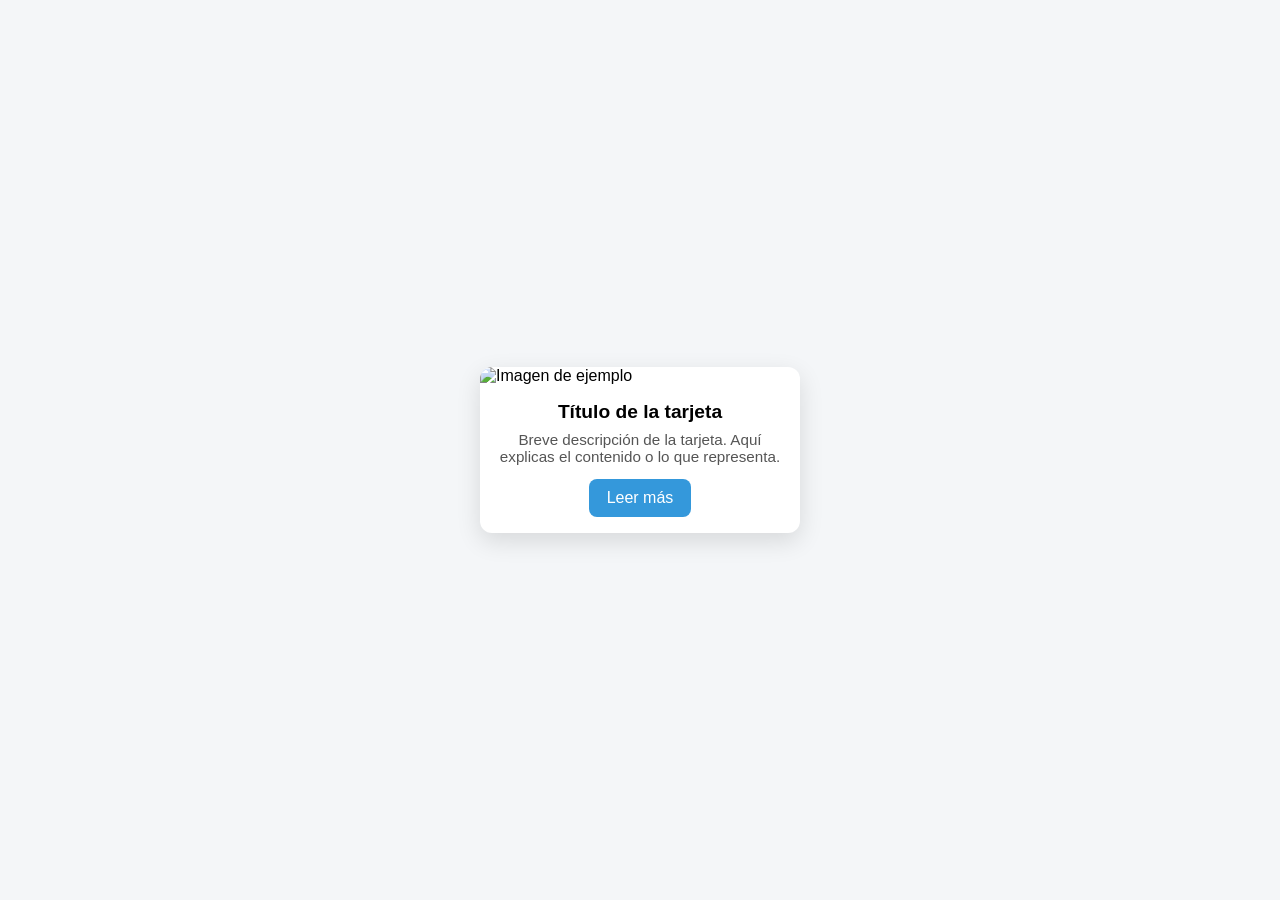
==== card.html @ 6c32cb69 "cambio" ====
<!DOCTYPE html>
<html lang="es">
<head>
  <meta charset="utf-8">
  <meta name="viewport" content="width=device-width, initial-scale=1">
  <title>Card</title>
  <link rel="stylesheet" href="card-styles.css">
</head>
<body>
  <div class="card">
    <img src="https://via.placeholder.com/600x350" alt="Imagen de ejemplo" class="card-img">
    <div class="card-body">
      <h3 class="card-title">Título de la tarjeta</h3>
      <p class="card-text">Breve descripción de la tarjeta. Aquí explicas el contenido o lo que representa.</p>
      <a href="#" class="card-btn">Leer más</a>
    </div>
  </div>
</body>
</html>
---- card-styles.css ----
* { box-sizing: border-box; }
body {
  margin: 0;
  min-height: 100vh;
  display: flex;
  align-items: center;
  justify-content: center;
  font-family: Arial, sans-serif;
  background: #f4f6f8;
}

.card {
  width: 320px;
  background: #fff;
  border-radius: 12px;
  box-shadow: 0 8px 24px rgba(0,0,0,0.12);
  overflow: hidden;
}

.card-img {
  width: 100%;
  display: block;
  height: auto;
}

.card-body {
  padding: 16px;
  text-align: center;
}

.card-title {
  margin: 0 0 8px;
  font-size: 1.2rem;
}

.card-text {
  font-size: 0.95rem;
  color: #555;
  margin: 0 0 14px;
}

.card-btn {
  display: inline-block;
  padding: 10px 18px;
  background: #3498db;
  color: #fff;
  text-decoration: none;
  border-radius: 8px;
}
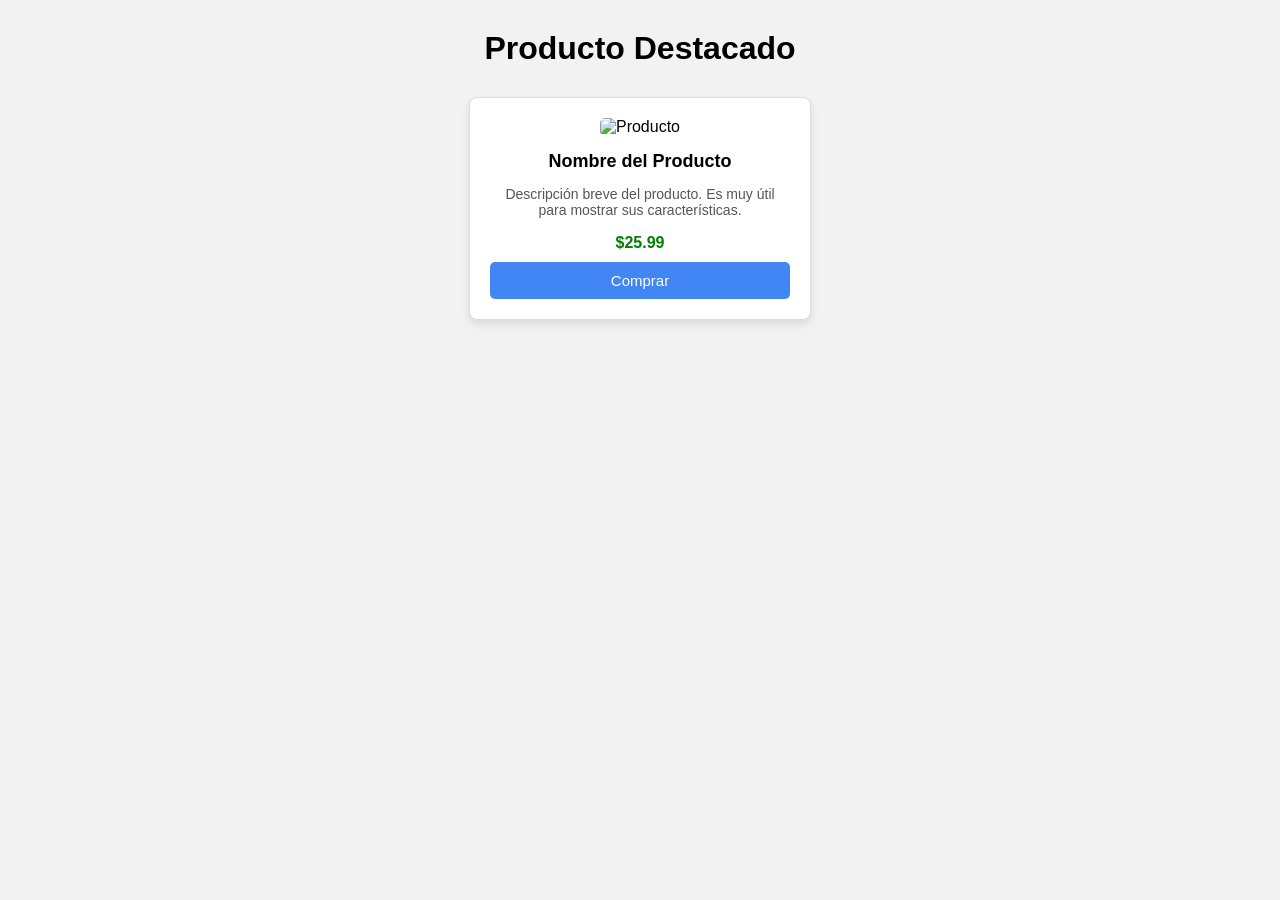
==== commit 66084cda: "finis" ====
--- a/card.html
+++ b/card.html
@@ -1,19 +1,20 @@
 <!DOCTYPE html>
 <html lang="es">
 <head>
-  <meta charset="utf-8">
-  <meta name="viewport" content="width=device-width, initial-scale=1">
-  <title>Card</title>
+  <meta charset="UTF-8">
+  <meta name="viewport" content="width=device-width, initial-scale=1.0">
+  <title>Producto Destacado</title>
   <link rel="stylesheet" href="card-styles.css">
 </head>
 <body>
+  <h1>Producto Destacado</h1>
+
   <div class="card">
-    <img src="https://via.placeholder.com/600x350" alt="Imagen de ejemplo" class="card-img">
-    <div class="card-body">
-      <h3 class="card-title">Título de la tarjeta</h3>
-      <p class="card-text">Breve descripción de la tarjeta. Aquí explicas el contenido o lo que representa.</p>
-      <a href="#" class="card-btn">Leer más</a>
-    </div>
+    <img src="https://via.placeholder.com/250x150" alt="Producto">
+    <h2>Nombre del Producto</h2>
+    <p>Descripción breve del producto. Es muy útil para mostrar sus características.</p>
+    <p class="price">$25.99</p>
+    <button>Comprar</button>
   </div>
 </body>
 </html>
--- a/card-styles.css
+++ b/card-styles.css
@@ -1,49 +1,58 @@
-* { box-sizing: border-box; }
 body {
+  font-family: Arial, sans-serif;
+  background-color: #f2f2f2;
+  text-align: center;
   margin: 0;
-  min-height: 100vh;
-  display: flex;
-  align-items: center;
-  justify-content: center;
-  font-family: Arial, sans-serif;
-  background: #f4f6f8;
+  padding: 0;
+}
+
+h1 {
+  margin: 30px 0;
 }
 
 .card {
-  width: 320px;
-  background: #fff;
-  border-radius: 12px;
-  box-shadow: 0 8px 24px rgba(0,0,0,0.12);
-  overflow: hidden;
+  background-color: #fff;
+  width: 300px;
+  margin: 0 auto;
+  padding: 20px;
+  border: 1px solid #ddd;
+  border-radius: 8px;
+  box-shadow: 0 4px 8px rgba(0,0,0,0.1);
 }
 
-.card-img {
+.card img {
   width: 100%;
-  display: block;
-  height: auto;
+  border-radius: 5px;
 }
 
-.card-body {
-  padding: 16px;
-  text-align: center;
+.card h2 {
+  margin: 15px 0 10px;
+  font-size: 18px;
 }
 
-.card-title {
-  margin: 0 0 8px;
-  font-size: 1.2rem;
+.card p {
+  color: #555;
+  font-size: 14px;
+  margin-bottom: 10px;
 }
 
-.card-text {
-  font-size: 0.95rem;
-  color: #555;
-  margin: 0 0 14px;
+.card .price {
+  color: green;
+  font-weight: bold;
+  font-size: 16px;
 }
 
-.card-btn {
-  display: inline-block;
-  padding: 10px 18px;
-  background: #3498db;
-  color: #fff;
-  text-decoration: none;
-  border-radius: 8px;
+.card button {
+  background-color: #4285f4;
+  color: white;
+  border: none;
+  padding: 10px;
+  width: 100%;
+  border-radius: 5px;
+  cursor: pointer;
+  font-size: 15px;
 }
+
+.card button:hover {
+  background-color: #357ae8;
+}
